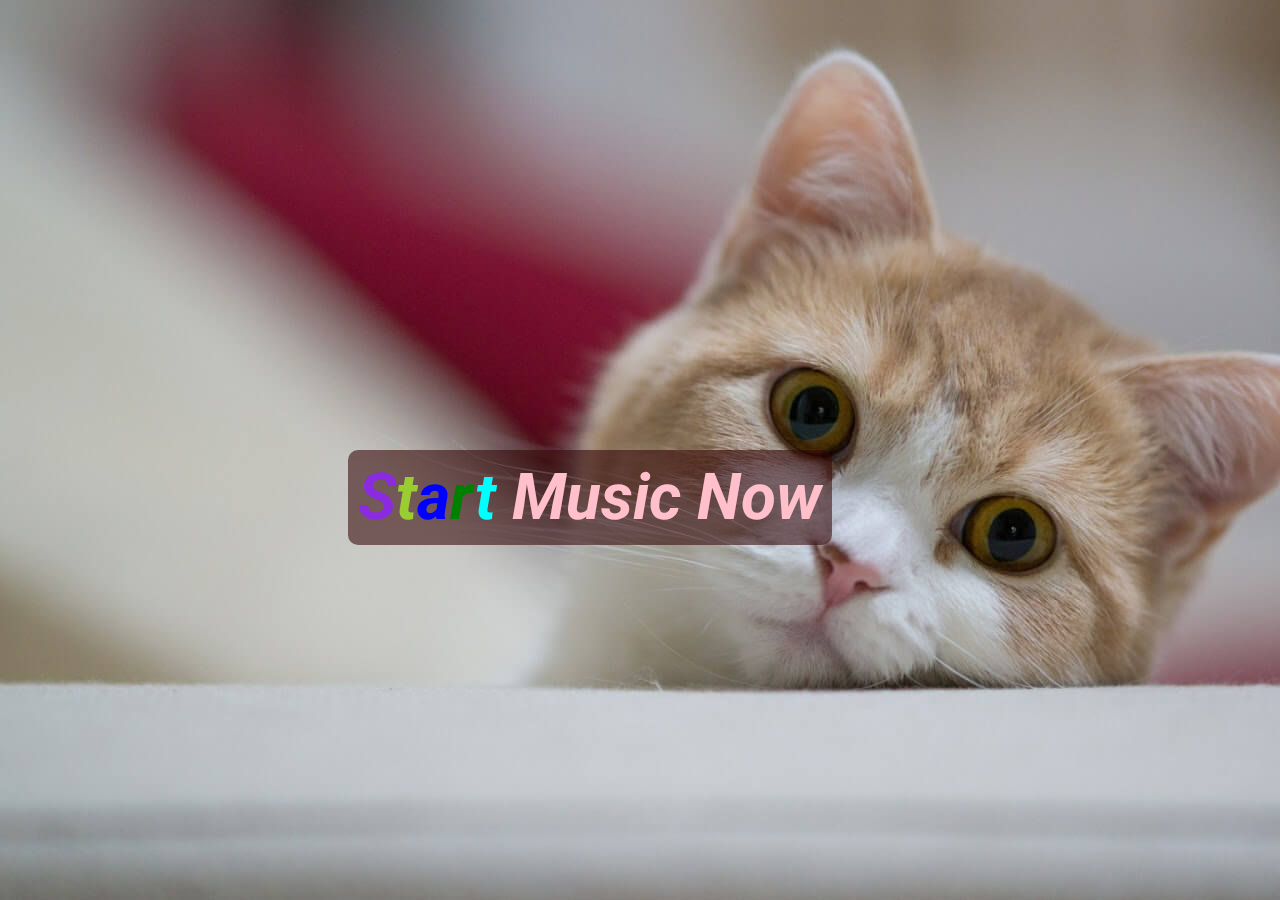
==== index.html @ c3cc0125 "Add files via upload" ====
<!DOCTYPE html>
<html lang="en">

<head>
    <meta charset="UTF-8">
    <meta http-equiv="X-UA-Compatible" content="IE=edge">
    <meta name="viewport" content="width=device-width, initial-scale=1.0">
    <link rel="shortcut icon" href="images/icon.png" type="image/x-icon">
    <title>Listening Music</title>
    <!-- link font  -->
    <link rel="preconnect" href="https://fonts.googleapis.com">
    <link rel="preconnect" href="https://fonts.gstatic.com" crossorigin>
    <link href="https://fonts.googleapis.com/css2?family=Roboto:ital,wght@0,500;1,900&display=swap" rel="stylesheet">
    <!-- link css  -->
    <link rel="stylesheet" href="css/home.css">
</head>

<body>
    <div class="start">
        <a id="start" href="music.html">
            <h1 id="text"><span>S</span><span>t</span><span>a</span><span>r</span><span>t</span>
                <span>Music</span> <span>Now</span></h1>
        </a>
    </div>
    <script src="js/home.js"></script>
</body>

</html>
---- css/home.css ----
* {
    margin: 0;
    padding: 0;
    box-sizing: border-box;
}

body {

    background-image: url(../images/bg-body6.jpg);
    background-position: center center;
    position: relative;
    font-family: 'Roboto', sans-serif;
}

h1 {
    font-style: italic;
    word-spacing: 0.5rem;
}

a {
    text-decoration: none;
}

.start {
    position: relative;
    width: 100vw;
    height: 100vh;
}

#start {
    padding: 10px;
    position: absolute;
    top: 50%;
    right: 35%;
    margin: 0 auto;
    padding: 10px 10px;
    background: #33050591;
    border-radius: 10px;
    color: pink;



}

h1 span {
    font-size: 5vw;
}

h1 span:nth-child(1) {
    color: blueviolet;
}

h1 span:nth-child(2) {
    color: yellowgreen;
}

h1 span:nth-child(3) {
    color: blue;
}

h1 span:nth-child(4) {
    color: green;
}

h1 span:nth-child(5) {
    color: aqua;
}



h1 {
    animation: myAnimation 1s ease-in-out infinite;
}

@keyframes myAnimation {
    0% {
        opacity: 0;
        transform: translateY(50px);
    }

    100% {
        opacity: 1;
        transform: translateY(0);
    }
  
}
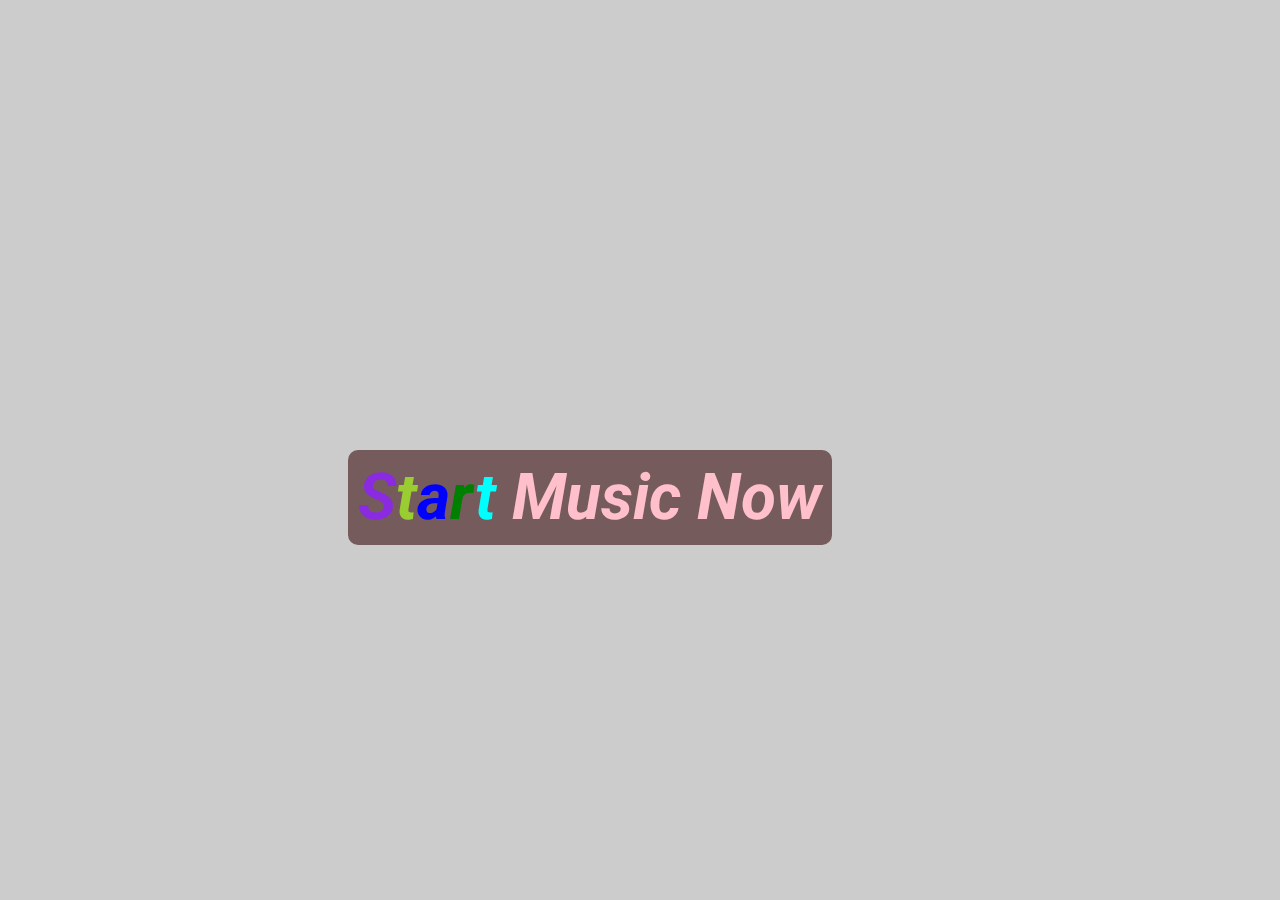
==== commit ae4be110: "Add files via upload" ====
--- a/index.html
+++ b/index.html
@@ -16,12 +16,15 @@
 </head>
 
 <body>
+    <!-- <video id="myvideo">
+        <source src="video/cat.mp4">
+    </video> -->
     <div class="start">
         <a id="start" href="music.html">
             <h1 id="text"><span>S</span><span>t</span><span>a</span><span>r</span><span>t</span>
                 <span>Music</span> <span>Now</span></h1>
         </a>
-    </div>
+    </div>  
     <script src="js/home.js"></script>
 </body>
 
--- a/css/home.css
+++ b/css/home.css
@@ -2,14 +2,17 @@
     margin: 0;
     padding: 0;
     box-sizing: border-box;
+  
+    
 }
 
 body {
-
-    background-image: url(../images/bg-body6.jpg);
+    background: #ccc;
+    background-image: url();
     background-position: center center;
     position: relative;
     font-family: 'Roboto', sans-serif;
+    
 }
 
 h1 {
@@ -26,6 +29,7 @@
     width: 100vw;
     height: 100vh;
 }
+
 
 #start {
     padding: 10px;
@@ -82,5 +86,5 @@
         opacity: 1;
         transform: translateY(0);
     }
-  
+
 }